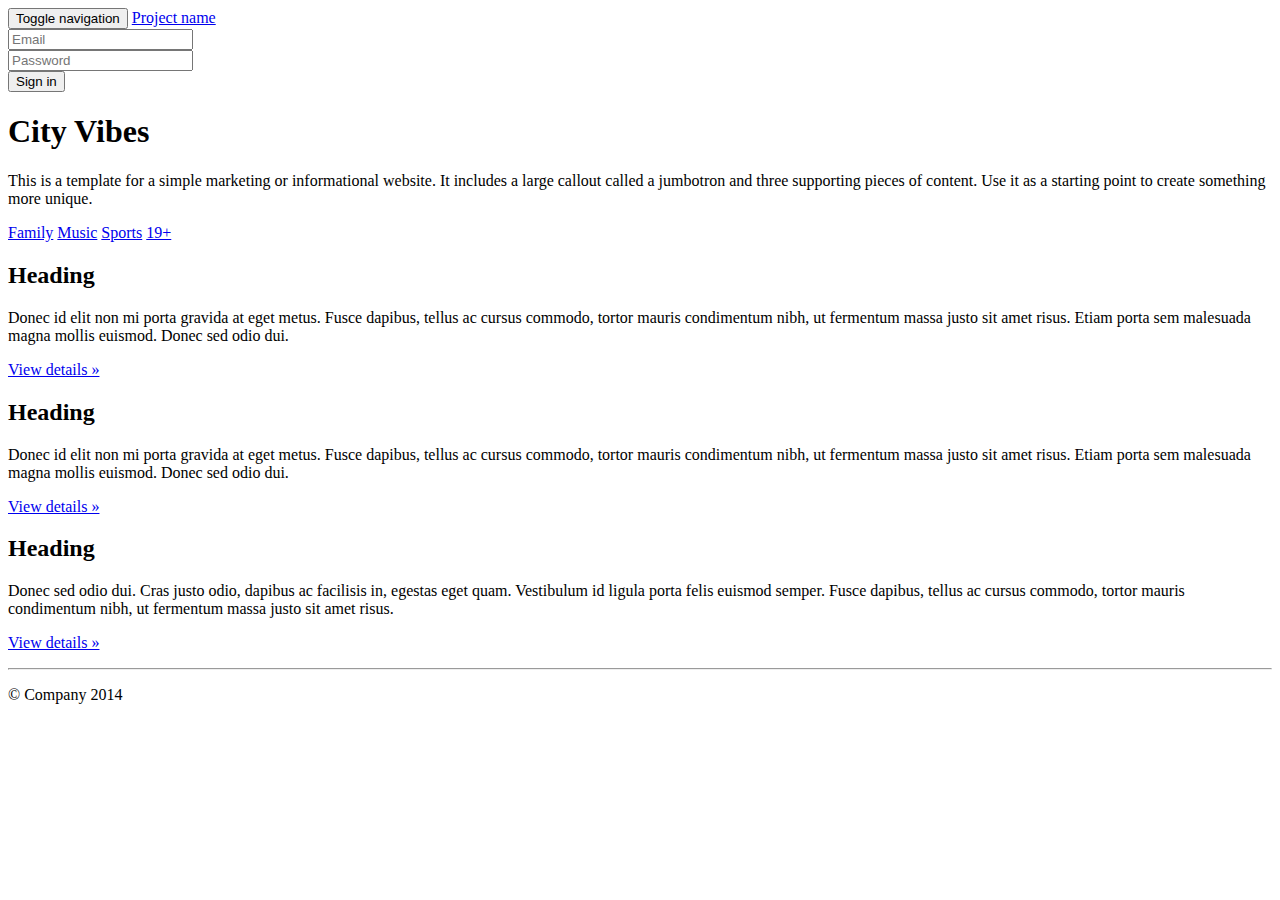
==== index.html @ 552ddbc1 "Merge remote-tracking branch 'refs/remotes/tmyl/master'" ====
<!DOCTYPE html>
<!-- saved from url=(0043)http://getbootstrap.com/examples/jumbotron/ -->
<html lang="en"><head><meta http-equiv="Content-Type" content="text/html; charset=UTF-8">
    <meta charset="utf-8">
    <meta http-equiv="X-UA-Compatible" content="IE=edge">
    <meta name="viewport" content="width=device-width, initial-scale=1">
    <!-- The above 3 meta tags *must* come first in the head; any other head content must come *after* these tags -->
    <meta name="description" content="">
    <meta name="author" content="">
    <link rel="icon" href="http://getbootstrap.com/favicon.ico">

    <title>Jumbotron Template for Bootstrap</title>

    <!-- Bootstrap core CSS -->
    <!-- Latest compiled and minified CSS -->
<link rel="stylesheet" href="https://maxcdn.bootstrapcdn.com/bootstrap/3.3.5/css/bootstrap.min.css" integrity="sha512-dTfge/zgoMYpP7QbHy4gWMEGsbsdZeCXz7irItjcC3sPUFtf0kuFbDz/ixG7ArTxmDjLXDmezHubeNikyKGVyQ==" crossorigin="anonymous">

    <!-- Custom styles for this template -->
    <link href="./boostrap_template_files/jumbotron.css" rel="stylesheet">

    <!-- Just for debugging purposes. Don't actually copy these 2 lines! -->
    <!--[if lt IE 9]><script src="../../assets/js/ie8-responsive-file-warning.js"></script><![endif]-->
    <script src="./boostrap_template_files/ie-emulation-modes-warning.js"></script>

    <!-- HTML5 shim and Respond.js for IE8 support of HTML5 elements and media queries -->
    <!--[if lt IE 9]>
      <script src="https://oss.maxcdn.com/html5shiv/3.7.2/html5shiv.min.js"></script>
      <script src="https://oss.maxcdn.com/respond/1.4.2/respond.min.js"></script>
    <![endif]-->
</head>

  <body>

    <nav class="navbar navbar-inverse navbar-fixed-top">
      <div class="container">
        <div class="navbar-header">
          <button type="button" class="navbar-toggle collapsed" data-toggle="collapse" data-target="#navbar" aria-expanded="false" aria-controls="navbar">
            <span class="sr-only">Toggle navigation</span>
            <span class="icon-bar"></span>
            <span class="icon-bar"></span>
            <span class="icon-bar"></span>
          </button>
          <a class="navbar-brand" href="http://getbootstrap.com/examples/jumbotron/#">Project name</a>
        </div>
        <div id="navbar" class="navbar-collapse collapse">
          <form class="navbar-form navbar-right">
            <div class="form-group">
              <input type="text" placeholder="Email" class="form-control">
            </div>
            <div class="form-group">
              <input type="password" placeholder="Password" class="form-control">
            </div>
            <button type="submit" class="btn btn-success">Sign in</button>
          </form>
        </div><!--/.navbar-collapse -->
      </div>
    </nav>

    <!-- Main jumbotron for a primary marketing message or call to action -->
    <div class="jumbotron">
      <div class="container">
        <h1>City Vibes</h1>
        <p>This is a template for a simple marketing or informational website. It includes a large callout called a jumbotron and three supporting pieces of content. Use it as a starting point to create something more unique.</p>
        <p class=text-center><a class="btn btn-primary btn-lg" href="http://getbootstrap.com/examples/jumbotron/#" role="button">Family</a> <a class="btn btn-primary btn-lg" href="http://getbootstrap.com/examples/jumbotron/#" role="button">Music</a> <a class="btn btn-primary btn-lg" href="http://getbootstrap.com/examples/jumbotron/#" role="button">Sports</a> <a class="btn btn-primary btn-lg" href="http://getbootstrap.com/examples/jumbotron/#" role="button">19+</a></p>
      </div>
    </div>

    <div class="container">
      <!-- Example row of columns -->
      <div class="row">
        <div class="col-md-4">
          <h2>Heading</h2>
          <p>Donec id elit non mi porta gravida at eget metus. Fusce dapibus, tellus ac cursus commodo, tortor mauris condimentum nibh, ut fermentum massa justo sit amet risus. Etiam porta sem malesuada magna mollis euismod. Donec sed odio dui. </p>
          <p><a class="btn btn-default" href="http://getbootstrap.com/examples/jumbotron/#" role="button">View details »</a></p>
        </div>
        <div class="col-md-4">
          <h2>Heading</h2>
          <p>Donec id elit non mi porta gravida at eget metus. Fusce dapibus, tellus ac cursus commodo, tortor mauris condimentum nibh, ut fermentum massa justo sit amet risus. Etiam porta sem malesuada magna mollis euismod. Donec sed odio dui. </p>
          <p><a class="btn btn-default" href="http://getbootstrap.com/examples/jumbotron/#" role="button">View details »</a></p>
       </div>
        <div class="col-md-4">
          <h2>Heading</h2>
          <p>Donec sed odio dui. Cras justo odio, dapibus ac facilisis in, egestas eget quam. Vestibulum id ligula porta felis euismod semper. Fusce dapibus, tellus ac cursus commodo, tortor mauris condimentum nibh, ut fermentum massa justo sit amet risus.</p>
          <p><a class="btn btn-default" href="http://getbootstrap.com/examples/jumbotron/#" role="button">View details »</a></p>
        </div>
      </div>

      <hr>

      <footer>
        <p>© Company 2014</p>
      </footer>
    </div> <!-- /container -->


    <!-- Bootstrap core JavaScript
    ================================================== -->
    <!-- Placed at the end of the document so the pages load faster -->
    <script src="https://code.jquery.com/jquery-2.1.4.min.js"></script>
<!-- Latest compiled and minified JavaScript -->
<script src="https://maxcdn.bootstrapcdn.com/bootstrap/3.3.5/js/bootstrap.min.js" integrity="sha512-K1qjQ+NcF2TYO/eI3M6v8EiNYZfA95pQumfvcVrTHtwQVDG+aHRqLi/ETn2uB+1JqwYqVG3LIvdm9lj6imS/pQ==" crossorigin="anonymous"></script>
    <!-- IE10 viewport hack for Surface/desktop Windows 8 bug -->
    <script src="./boostrap_template_files/ie10-viewport-bug-workaround.js"></script>
  

</body></html>
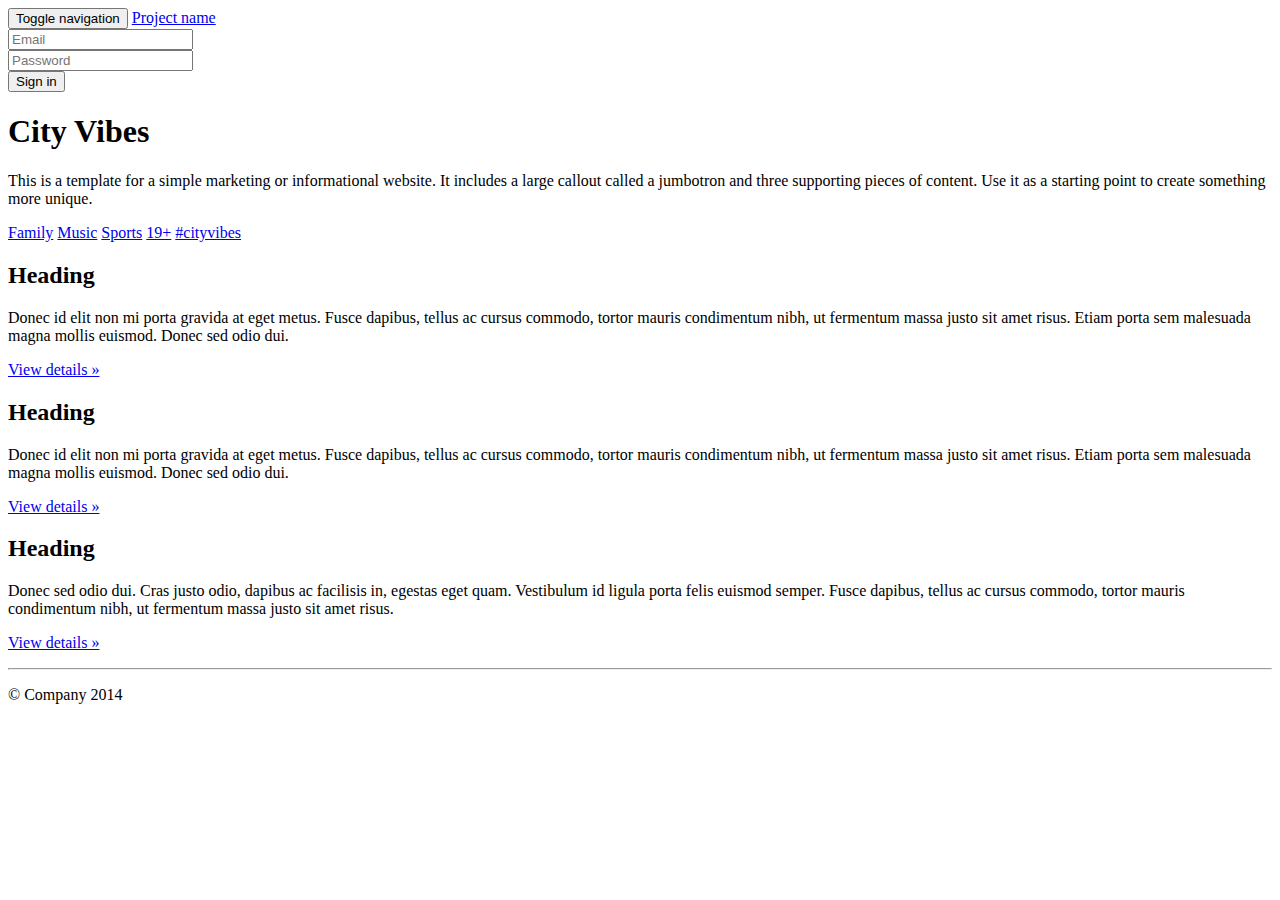
==== commit adfb9e54: "Add cityvibes hashtag button" ====
--- a/index.html
+++ b/index.html
@@ -61,7 +61,7 @@
       <div class="container">
         <h1>City Vibes</h1>
         <p>This is a template for a simple marketing or informational website. It includes a large callout called a jumbotron and three supporting pieces of content. Use it as a starting point to create something more unique.</p>
-        <p class=text-center><a class="btn btn-primary btn-lg" href="http://getbootstrap.com/examples/jumbotron/#" role="button">Family</a> <a class="btn btn-primary btn-lg" href="http://getbootstrap.com/examples/jumbotron/#" role="button">Music</a> <a class="btn btn-primary btn-lg" href="http://getbootstrap.com/examples/jumbotron/#" role="button">Sports</a> <a class="btn btn-primary btn-lg" href="http://getbootstrap.com/examples/jumbotron/#" role="button">19+</a></p>
+        <p class=text-center><a class="btn btn-primary btn-lg" href="http://getbootstrap.com/examples/jumbotron/#" role="button">Family</a> <a class="btn btn-primary btn-lg" href="http://getbootstrap.com/examples/jumbotron/#" role="button">Music</a> <a class="btn btn-primary btn-lg" href="http://getbootstrap.com/examples/jumbotron/#" role="button">Sports</a> <a class="btn btn-primary btn-lg" href="http://getbootstrap.com/examples/jumbotron/#" role="button">19+</a> <a class="btn btn-primary btn-lg" href="http://getbootstrap.com/examples/jumbotron/#" role="button">#cityvibes</a></p>
       </div>
     </div>
 
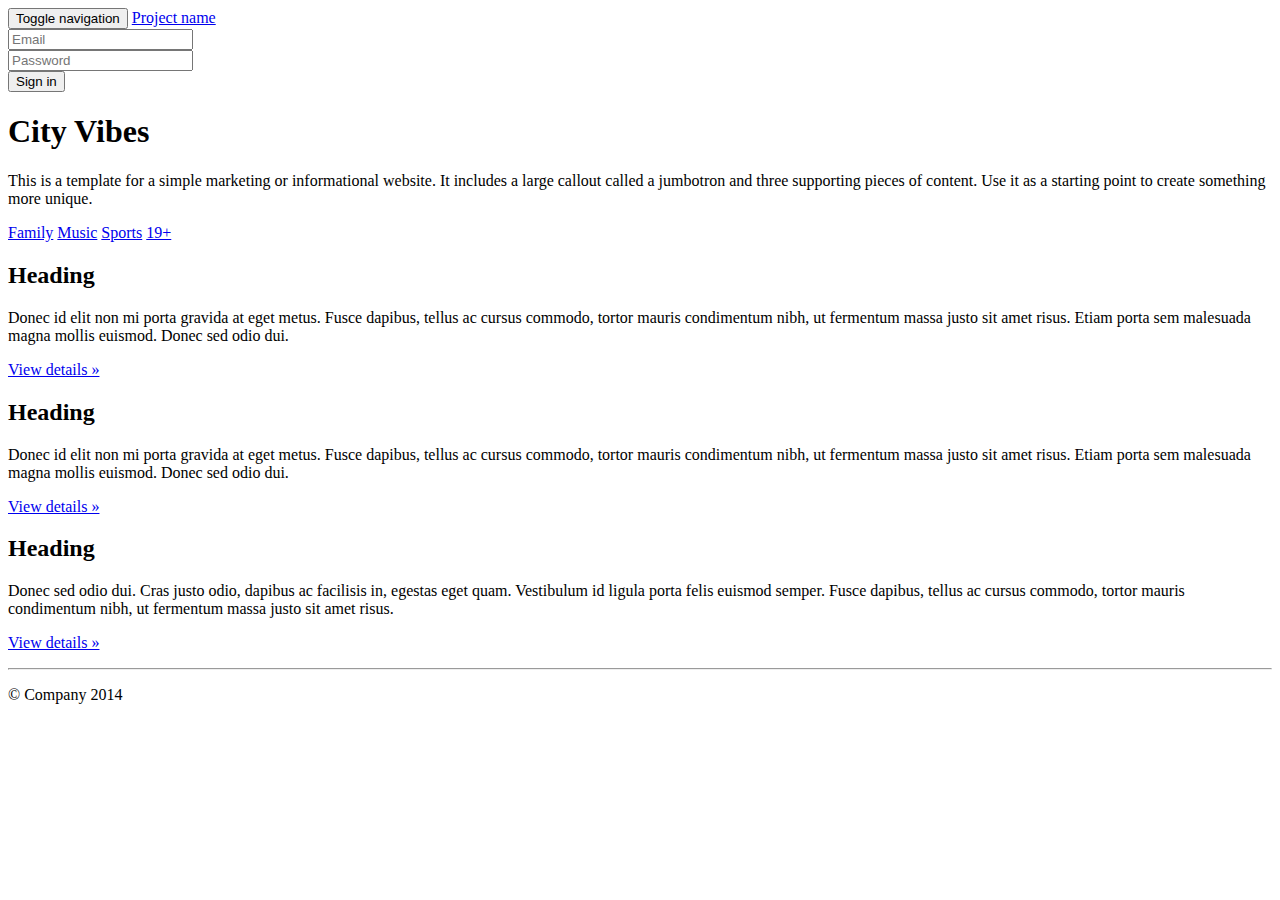
==== commit 68940c68: "Update index.html" ====
--- a/index.html
+++ b/index.html
@@ -17,6 +17,7 @@
 
     <!-- Custom styles for this template -->
     <link href="./boostrap_template_files/jumbotron.css" rel="stylesheet">
+    <link href="../cityvibes.css" rel="stylesheet">
 
     <!-- Just for debugging purposes. Don't actually copy these 2 lines! -->
     <!--[if lt IE 9]><script src="../../assets/js/ie8-responsive-file-warning.js"></script><![endif]-->
@@ -61,7 +62,7 @@
       <div class="container">
         <h1>City Vibes</h1>
         <p>This is a template for a simple marketing or informational website. It includes a large callout called a jumbotron and three supporting pieces of content. Use it as a starting point to create something more unique.</p>
-        <p class=text-center><a class="btn btn-primary btn-lg" href="http://getbootstrap.com/examples/jumbotron/#" role="button">Family</a> <a class="btn btn-primary btn-lg" href="http://getbootstrap.com/examples/jumbotron/#" role="button">Music</a> <a class="btn btn-primary btn-lg" href="http://getbootstrap.com/examples/jumbotron/#" role="button">Sports</a> <a class="btn btn-primary btn-lg" href="http://getbootstrap.com/examples/jumbotron/#" role="button">19+</a> <a class="btn btn-primary btn-lg" href="http://getbootstrap.com/examples/jumbotron/#" role="button">#cityvibes</a></p>
+        <p class=text-center><a class="btn btn-primary btn-lg" href="http://getbootstrap.com/examples/jumbotron/#" role="button">Family</a> <a class="btn btn-primary btn-lg" href="http://getbootstrap.com/examples/jumbotron/#" role="button">Music</a> <a class="btn btn-primary btn-lg" href="http://getbootstrap.com/examples/jumbotron/#" role="button">Sports</a> <a class="btn btn-primary btn-lg" href="http://getbootstrap.com/examples/jumbotron/#" role="button">19+</a></p>
       </div>
     </div>
 
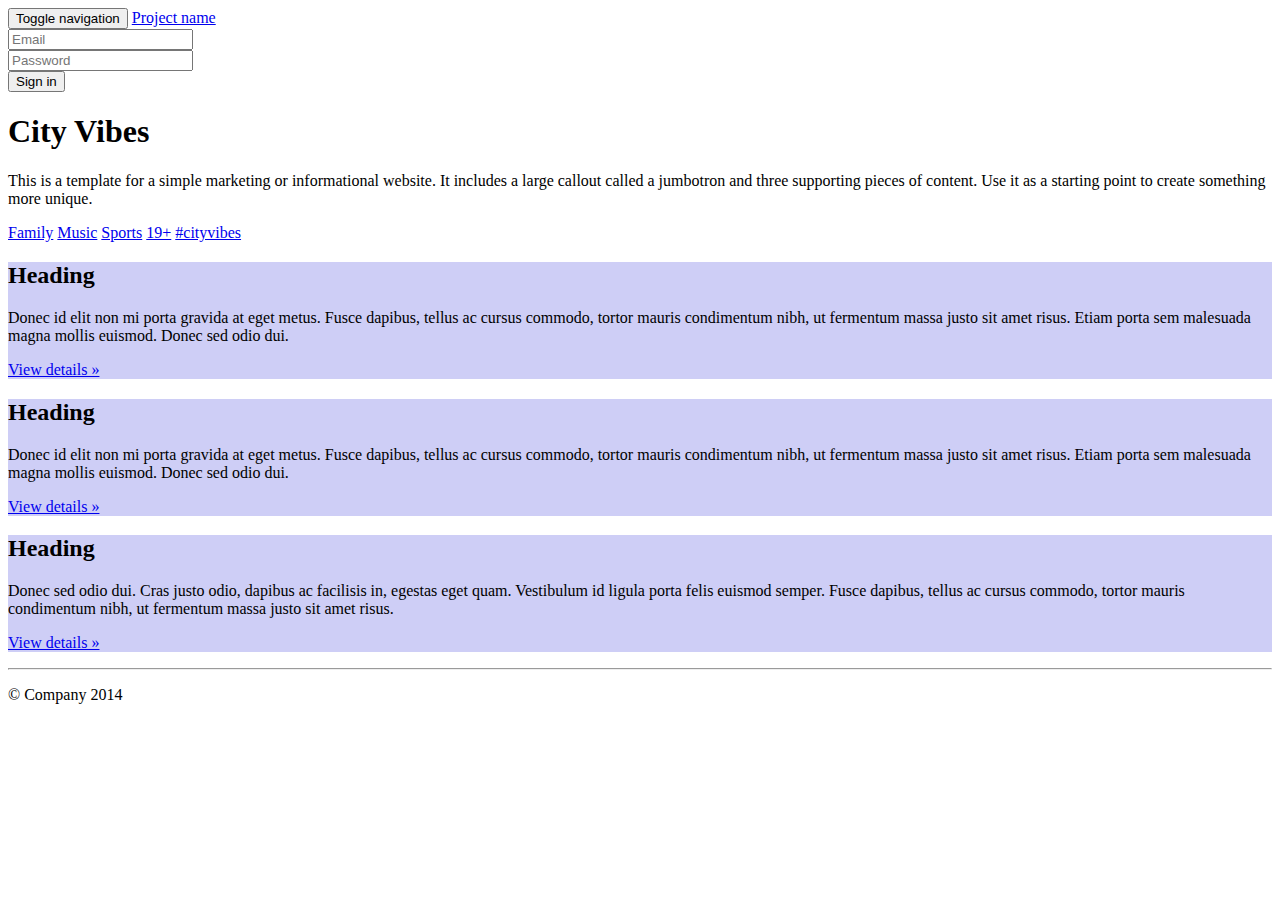
==== commit 1f2e8c50: "Merge pull request #17 from CMiscov8/master" ====
--- a/index.html
+++ b/index.html
@@ -62,7 +62,7 @@
       <div class="container">
         <h1>City Vibes</h1>
         <p>This is a template for a simple marketing or informational website. It includes a large callout called a jumbotron and three supporting pieces of content. Use it as a starting point to create something more unique.</p>
-        <p class=text-center><a class="btn btn-primary btn-lg" href="http://getbootstrap.com/examples/jumbotron/#" role="button">Family</a> <a class="btn btn-primary btn-lg" href="http://getbootstrap.com/examples/jumbotron/#" role="button">Music</a> <a class="btn btn-primary btn-lg" href="http://getbootstrap.com/examples/jumbotron/#" role="button">Sports</a> <a class="btn btn-primary btn-lg" href="http://getbootstrap.com/examples/jumbotron/#" role="button">19+</a></p>
+        <p class=text-center><a class="btn btn-primary btn-lg" href="http://getbootstrap.com/examples/jumbotron/#" role="button">Family</a> <a class="btn btn-primary btn-lg" href="http://getbootstrap.com/examples/jumbotron/#" role="button">Music</a> <a class="btn btn-primary btn-lg" href="http://getbootstrap.com/examples/jumbotron/#" role="button">Sports</a> <a class="btn btn-primary btn-lg" href="http://getbootstrap.com/examples/jumbotron/#" role="button">19+</a> <a class="btn btn-primary btn-lg" href="http://getbootstrap.com/examples/jumbotron/#" role="button">#cityvibes</a></p>
       </div>
     </div>
 
--- a/cityvibes.css
+++ b/cityvibes.css
@@ -0,0 +1,5 @@
+/* add map as background for landing page*/
+	.jumbotron{background:url('backgroundmap.png')}
+
+/* change the colour of the background on the lower half of the screen*/
+	.col-md-4{background-color:#CECEF6}
